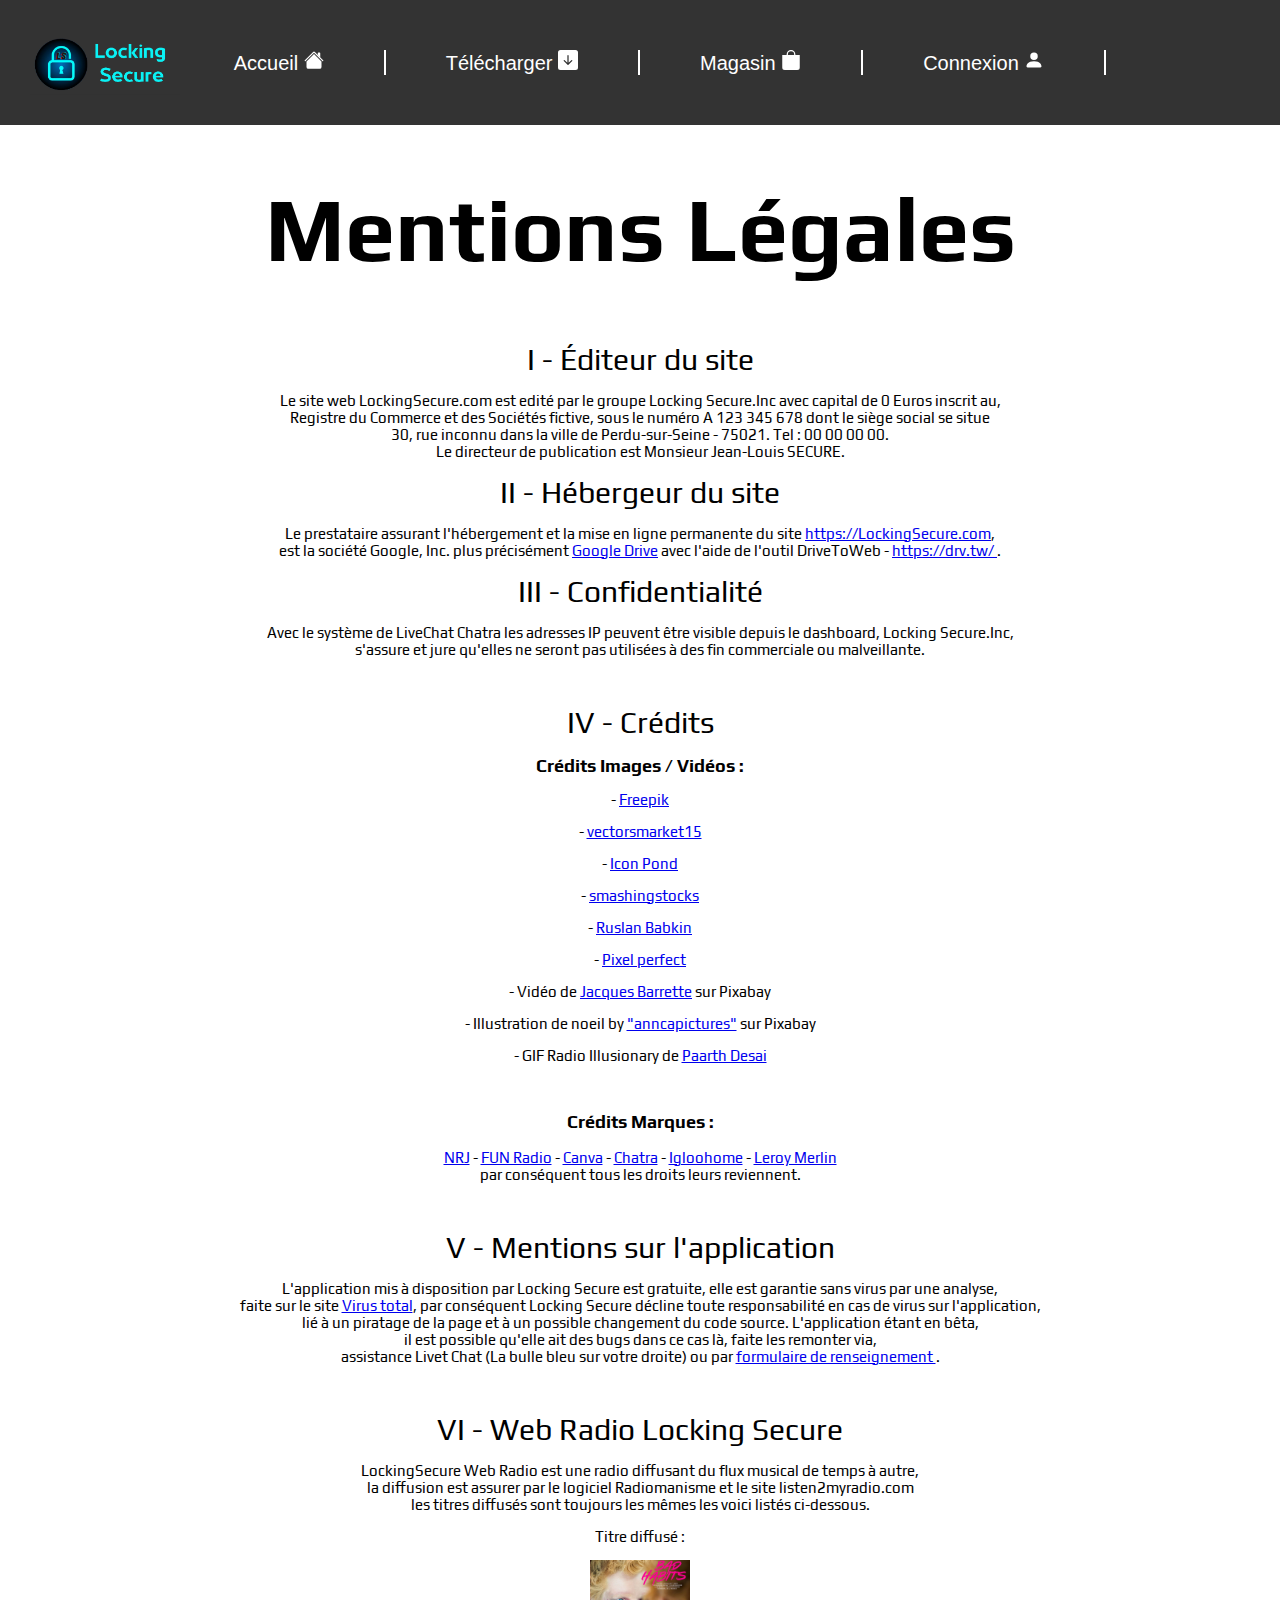
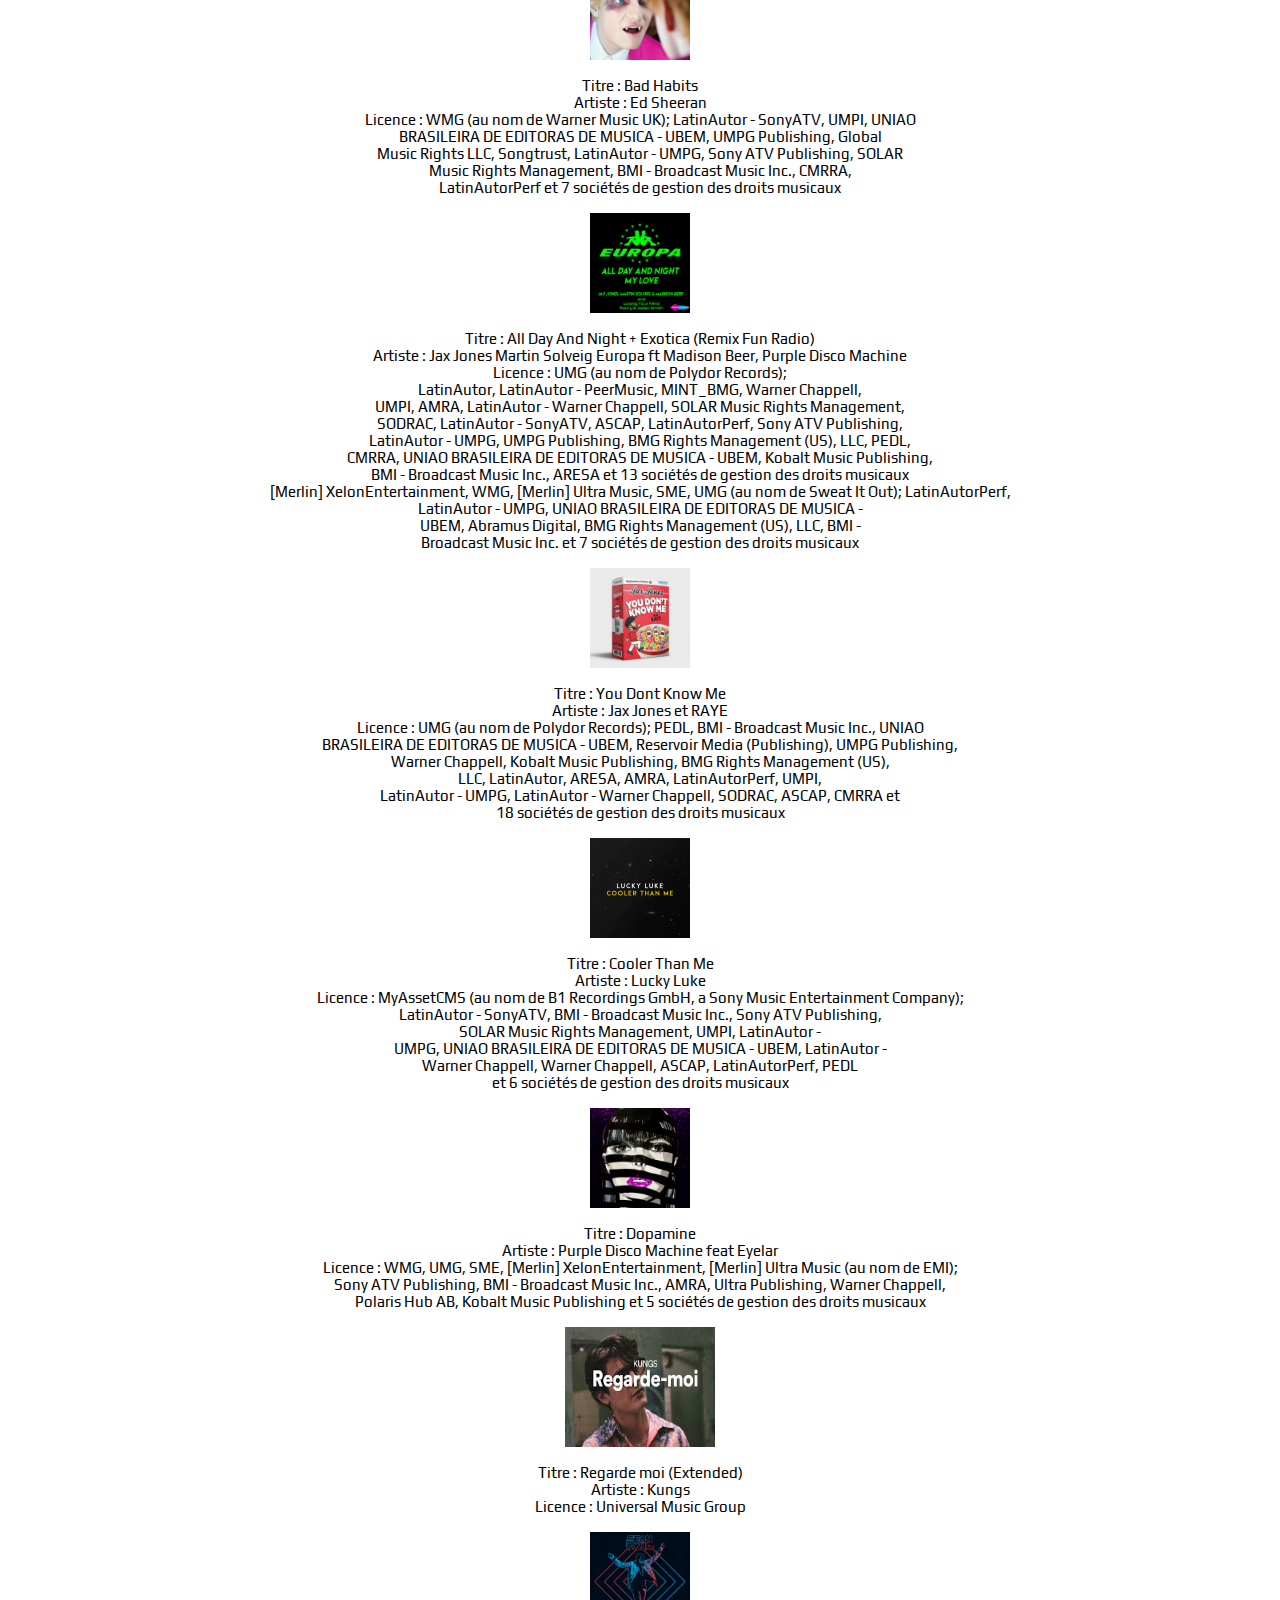
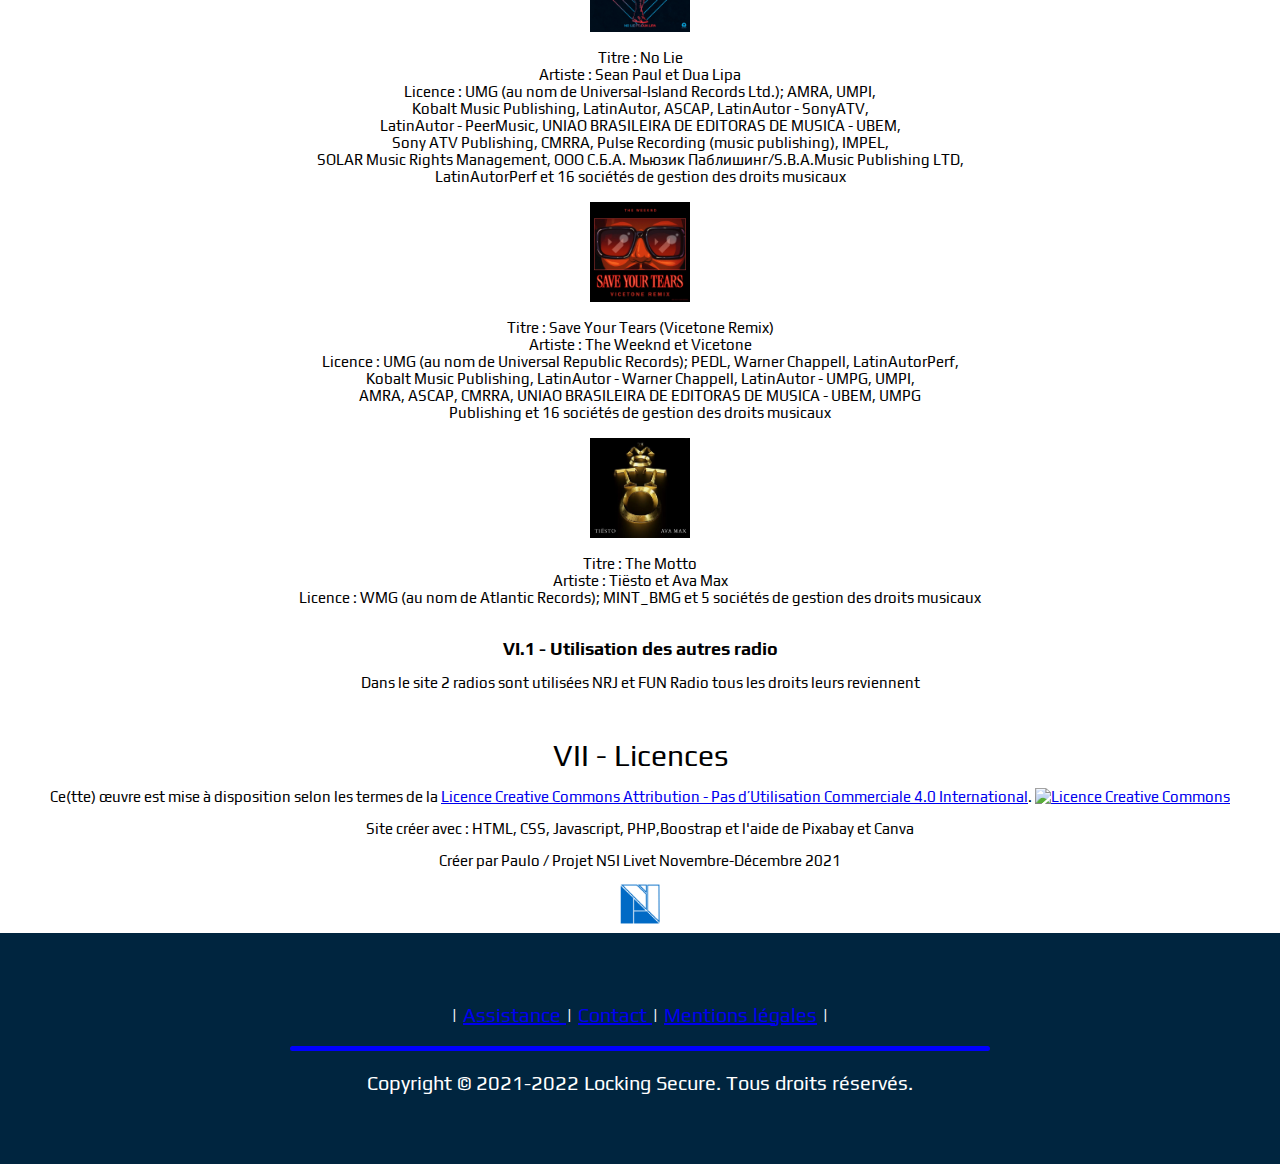
==== MentionsLegales.html @ 89ab0b8f "Add files via upload" ====
<html lang="fr-FR">
<html>
<meta charset="UTF-8">
 <link rel="stylesheet" href="LS.css"/>
 <link rel="stylesheet" href="mentions.css"/>
 <script src="java.js" > </script>
 <link rel="icon" type="Image/png" href="Image/LS.png">
  <link rel="icon" type="Image/png" href="Image/LS.png">
 <!-- Police d'écriture google-->
 <link rel="preconnect" href="https://fonts.googleapis.com">
<link rel="preconnect" href="https://fonts.gstatic.com" crossorigin>
<link href="https://fonts.googleapis.com/css2?family=Play:wght@700&display=swap" rel="stylesheet">
 <!-- Fin Police d'écriture google-->
  
<head>
<title> Locking Secure</title>
<script>
    (function(d, w, c) {
        w.ChatraID = '5RScxfjZFWTxBzPac';
        var s = d.createElement('script');
        w[c] = w[c] || function() {
            (w[c].q = w[c].q || []).push(arguments);
        };
        s.async = true;
        s.src = 'https://call.chatra.io/chatra.js';
        if (d.head) d.head.appendChild(s);
    })(document, window, 'Chatra');
</script>
 </head>
 
<body>

<!-- Menu, Header-->
<ul>
<div id="logo"><a href="index.html" > <img src="Image/logoLS.png" width="230"; height="90" > </a></div>
 <li><a href="index.html" >Accueil 
 <svg xmlns="http://www.w3.org/2000/svg" width="25" height="25" fill="currentColor" class="bi bi-house-fill" viewBox="0 0 16 16">
  <path fill-rule="evenodd" d="m8 3.293 6 6V13.5a1.5 1.5 0 0 1-1.5 1.5h-9A1.5 1.5 0 0 1 2 13.5V9.293l6-6zm5-.793V6l-2-2V2.5a.5.5 0 0 1 .5-.5h1a.5.5 0 0 1 .5.5z"/>
  <path fill-rule="evenodd" d="M7.293 1.5a1 1 0 0 1 1.414 0l6.647 6.646a.5.5 0 0 1-.708.708L8 2.207 1.354 8.854a.5.5 0 1 1-.708-.708L7.293 1.5z"/></svg></a></li>
 
 <li><a href="Download.html" >Télécharger
 <svg xmlns="http://www.w3.org/2000/svg" width="20" height="20" fill="currentColor" class="bi bi-arrow-down-square-fill" viewBox="0 0 16 16">
  <path d="M2 0a2 2 0 0 0-2 2v12a2 2 0 0 0 2 2h12a2 2 0 0 0 2-2V2a2 2 0 0 0-2-2H2zm6.5 4.5v5.793l2.146-2.147a.5.5 0 0 1 .708.708l-3 3a.5.5 0 0 1-.708 0l-3-3a.5.5 0 1 1 .708-.708L7.5 10.293V4.5a.5.5 0 0 1 1 0z"/></svg></a></li>
 
 
  <li><a href="shop.html" > Magasin
  <svg xmlns="http://www.w3.org/2000/svg" width="20" height="20" fill="currentColor" class="bi bi-bag-fill" viewBox="0 0 16 16">
  <path d="M8 1a2.5 2.5 0 0 1 2.5 2.5V4h-5v-.5A2.5 2.5 0 0 1 8 1zm3.5 3v-.5a3.5 3.5 0 1 0-7 0V4H1v10a2 2 0 0 0 2 2h10a2 2 0 0 0 2-2V4h-3.5z"/></svg></a> </li>
  
 
 <li><a href="Formulaire.php" > Connexion
 <svg xmlns="http://www.w3.org/2000/svg" width="25" height="25" fill="currentColor" class="bi bi-person-fill" viewBox="0 0 16 16">
  <path d="M3 14s-1 0-1-1 1-4 6-4 6 3 6 4-1 1-1 1H3zm5-6a3 3 0 1 0 0-6 3 3 0 0 0 0 6z"/></svg></a> </li>
 </ul>
<!-- FinMenu, Header-->

 
<div class="Decalagetxt">
<h1>Mentions Légales</h1>
<p><span class="mentionI"> I - Éditeur du site  <p></span>
Le site web LockingSecure.com est edité par le groupe Locking Secure.Inc avec capital de 0 Euros inscrit au, <br />
Registre du Commerce et des Sociétés fictive, sous le numéro A 123 345 678 dont le siège social se situe <br />
30, rue inconnu dans la ville de Perdu-sur-Seine - 75021. Tel : 00 00 00 00.<br/>
Le directeur de publication est Monsieur Jean-Louis SECURE.
<br>

<p><span class="mentionI">II - Hébergeur du site</p></span>
Le prestataire assurant l'hébergement et la mise en ligne permanente du site <a href="https://v0uspglbz4h1uinvhumx1q-on.drv.tw/Locking/">https://LockingSecure.com</a>, <br />
est la société Google, Inc. plus précisément <a href="https://drive.google.com/">Google Drive</a> avec l'aide de l'outil DriveToWeb - <a href="https://drv.tw/">https://drv.tw/ </a>. 
<br>

<p><span class="mentionI">III - Confidentialité</p></span>
<p>Avec le système de LiveChat Chatra les adresses IP peuvent être visible depuis le dashboard, Locking Secure.Inc,<br />
s'assure et jure qu'elles ne seront pas utilisées à des fin commerciale ou malveillante.</p>
<br>
<p> <span class="mentionI">IV - Crédits </p></span>
<p><span class="Crdtmarqueimg"> Crédits Images / Vidéos : </span> <br/>
<p> - <a href="https://www.freepik.com/">Freepik</a></p> 
<p> - <a href="https://www.flaticon.com/authors/vectorsmarket15">vectorsmarket15</a> </p>
<p> -  <a href="https://www.flaticon.com/authors/icon-pond"> Icon Pond </a> </p>
<p> - <a href="https://www.flaticon.com/authors/smashingstocks">smashingstocks</a> </p>
<p> - <a href="https://www.flaticon.com/authors/ruslan-babkin">Ruslan Babkin</a> </p>
<p> - <a href="https://www.flaticon.com/fr/auteurs/pixel-perfect">Pixel perfect</a></p>
<p> -  Vidéo de <a href="https://pixabay.com/fr/videos/technologie-ordinateur-informatique-17085/">Jacques Barrette</a> sur Pixabay    </p>
<p> - Illustration de noeil by <a href="https://pixabay.com/fr/illustrations/no%c3%abl-cadeaux-neige-surprendre-3030279/">"anncapictures"</a> sur Pixabay </p>
<p> - GIF Radio Illusionary de <a href="https://dribbble.com/shots/2987986-Radio-Illusionary-3D-GIF">Paarth Desai</a> </p>
<br>
<p> <span class="Crdtmarqueimg">Crédits Marques :</span> <br/>
<br>
<a href="https://www.nrj.fr/">NRJ</a> - <a href="https://www.funradio.fr/">FUN Radio</a> - <a href="https://www.canva.com/"> Canva</a> - <a href="https://chatra.com/fr/">Chatra</a> - <a href="https://igloohome.fr/"> Igloohome</a> - <a href="https://www.leroymerlin.fr/"> Leroy Merlin </a><br />
par conséquent tous les droits leurs reviennent.</p>
<br>
<p><span class="mentionI"> V - Mentions sur l'application  </p></span>
<p> L'application mis à disposition par Locking Secure est gratuite, elle est garantie sans virus par une analyse,<br />
faite sur le site <a href="https://www.virustotal.com/gui/file/21db43a9eebf0cf82213f165f5222d2fb0a681bf57924f289a1b4ac82d30a36a/detection">Virus total</a>, par conséquent Locking Secure décline 
toute responsabilité en cas de virus sur l'application,<br />
 lié à un piratage de la page et à un possible changement du code source. L'application étant en bêta,<br />
 il est possible qu'elle ait des bugs dans ce cas là, faite les remonter via,<br />
 assistance Livet Chat (La bulle bleu sur votre droite) ou par <a href ="Formulairecontact.php">formulaire de renseignement </a>. </p>
<br>
<p><span class="mentionI">VI - Web Radio Locking Secure</p></span>
<p> LockingSecure Web Radio est une radio diffusant du flux musical de temps à autre,<br />
 la diffusion est assurer par le logiciel Radiomanisme et le site listen2myradio.com<br />
 les titres diffusés sont toujours les mêmes les voici listés ci-dessous.<br />
<p> Titre diffusé : </p>
<a href="https://www.youtube.com/watch?v=HeOpRzcqKrE"><img src="Image/Radio/Bad_Habits_Sheeran.jpg" width="100"; height="100"></a><br />
<br >
Titre : Bad Habits <br />
Artiste : Ed Sheeran<br />
Licence : WMG (au nom de Warner Music UK); LatinAutor - SonyATV, UMPI, UNIAO  <br />
BRASILEIRA DE EDITORAS DE MUSICA - UBEM, UMPG Publishing, Global <br />
Music Rights LLC, Songtrust, LatinAutor - UMPG, Sony ATV Publishing, SOLAR <br />
Music Rights Management, BMI - Broadcast Music Inc., CMRRA,<br /> 
LatinAutorPerf et 7 sociétés de gestion des droits musicaux<br />

<br />
<a href="https://www.youtube.com/watch?v=gRAz0YdqdBM"><img src="Image/Radio/All_daynight_remix.png" width="100"; height="100"><br /></a>
<br >
Titre :  All Day And Night + Exotica (Remix Fun Radio) <br />
Artiste :  Jax Jones  Martin Solveig Europa ft Madison Beer, Purple Disco Machine<br />
Licence : UMG (au nom de Polydor Records); <br />
LatinAutor, LatinAutor - PeerMusic, MINT_BMG, Warner Chappell, <br />
UMPI, AMRA, LatinAutor - Warner Chappell, SOLAR Music Rights Management, <br />
SODRAC, LatinAutor - SonyATV, ASCAP, LatinAutorPerf, Sony ATV Publishing, <br />
LatinAutor - UMPG, UMPG Publishing, BMG Rights Management (US), LLC, PEDL, <br />
CMRRA, UNIAO BRASILEIRA DE EDITORAS DE MUSICA - UBEM, Kobalt Music Publishing, <br />
BMI - Broadcast Music Inc., ARESA et 13 sociétés de gestion des droits musicaux<br />
[Merlin] XelonEntertainment, WMG, [Merlin] Ultra Music, SME, UMG (au nom de Sweat It Out); LatinAutorPerf, <br />
LatinAutor - UMPG, UNIAO BRASILEIRA DE EDITORAS DE MUSICA - <br />
UBEM, Abramus Digital, BMG Rights Management (US), LLC, BMI - <br />
Broadcast Music Inc. et 7 sociétés de gestion des droits musicaux<br />
<br />
<a href="https://www.youtube.com/watch?v=PKB4cioGs98"><img src="Image/Radio/Dontknowme.jpg" width="100"; height="100"></a><br />
<br >
Titre : You Dont Know Me <br />
Artiste :  Jax Jones et RAYE<br />

Licence : UMG (au nom de Polydor Records); PEDL, BMI - Broadcast Music Inc., UNIAO <br />
BRASILEIRA DE EDITORAS DE MUSICA - UBEM, Reservoir Media (Publishing), UMPG Publishing,<br /> 
Warner Chappell, Kobalt Music Publishing, BMG Rights Management (US),<br />
 LLC, LatinAutor, ARESA, AMRA, LatinAutorPerf, UMPI,<br />
 LatinAutor - UMPG, LatinAutor - Warner Chappell, SODRAC, ASCAP, CMRRA et <br />
 18 sociétés de gestion des droits musicaux<br />
<br />
<a href="https://www.youtube.com/watch?v=BrE98Bj5yRc"><img src="Image/Radio/Lucky-Luke_Cooler-Than-Me_single.jpeg" width="100"; height="100"></a><br />
<br >
Titre : Cooler Than Me <br />
Artiste : Lucky Luke <br />
Licence : MyAssetCMS (au nom de B1 Recordings GmbH, a Sony Music Entertainment Company); <br />
LatinAutor - SonyATV, BMI - Broadcast Music Inc., Sony ATV Publishing, <br />
SOLAR Music Rights Management, UMPI, LatinAutor - <br />
UMPG, UNIAO BRASILEIRA DE EDITORAS DE MUSICA - UBEM, LatinAutor -<br />
 Warner Chappell, Warner Chappell, ASCAP, LatinAutorPerf, PEDL <br />
 et 6 sociétés de gestion des droits musicaux<br />
<br />
<a href="https://www.youtube.com/watch?v=2qmVnDOfDbo"><img src="Image/Radio/Puple_disco_machine_dopamine.png" width="100"; height="100"></a><br />
<br >
Titre :   Dopamine <br />
Artiste : Purple Disco Machine feat Eyelar<br />
Licence : WMG, UMG, SME, [Merlin] XelonEntertainment, [Merlin] Ultra Music (au nom de EMI);<br />
Sony ATV Publishing, BMI - Broadcast Music Inc., AMRA, Ultra Publishing, Warner Chappell, <br />
Polaris Hub AB, Kobalt Music Publishing et 5 sociétés de gestion des droits musicaux<br />
 
<br />
<a href="https://www.youtube.com/watch?v=mKheEpQJass"><img src="Image/Radio/Regarde_moi_Kungs.png" width="150"; height="120"></a><br />
<br >
Titre : Regarde moi (Extended)<br />
Artiste : Kungs<br />
Licence :  Universal Music Group<br />
<br />

<a href="https://www.youtube.com/watch?v=OuCUZ_MUbJg"><img src="Image/Radio/No_Lie.jpg" width="100"; height="100"></a><br />
<br >
Titre : No Lie<br />
Artiste : Sean Paul et Dua Lipa<br />
Licence : UMG (au nom de Universal-Island Records Ltd.); AMRA, UMPI, <br />
Kobalt Music Publishing, LatinAutor, ASCAP, LatinAutor - SonyATV, <br />
LatinAutor - PeerMusic, UNIAO BRASILEIRA DE EDITORAS DE MUSICA - UBEM,<br />
 Sony ATV Publishing, CMRRA, Pulse Recording (music publishing), IMPEL, <br />
SOLAR Music Rights Management, ООО С.Б.А. Мьюзик Паблишинг/S.B.A.Music Publishing LTD,<br /> 
LatinAutorPerf et 16 sociétés de gestion des droits musicaux<br />
<br />
<a href="https://www.youtube.com/watch?v=q1hc9WadPZc"><img src="Image/Radio/save_your_tears_vicetone.jpg" width="100"; height="100"></a><br />
<br >
Titre : Save Your Tears (Vicetone Remix)<br />
Artiste : The Weeknd et Vicetone <br />
Licence : UMG (au nom de Universal Republic Records); PEDL, Warner Chappell, LatinAutorPerf, <br />
Kobalt Music Publishing, LatinAutor - Warner Chappell, LatinAutor - UMPG, UMPI, <br />
AMRA, ASCAP, CMRRA, UNIAO BRASILEIRA DE EDITORAS DE MUSICA - UBEM, UMPG <br />
Publishing et 16 sociétés de gestion des droits musicaux<br />

<br />
<a href="https://www.youtube.com/watch?v=4LSU7Q86pAU"><img src="Image/Radio/themotto.png" width="100"; height="100"></a><br />
<br>
Titre : The Motto <br />
Artiste : Tiësto et Ava Max <br />
Licence : WMG (au nom de Atlantic Records); MINT_BMG et 5 sociétés de gestion des droits musicaux <br />
<br />
<p><b><span class="creditradio">VI.1 - Utilisation des autres radio </b> </p></span>
<p>Dans le site 2 radios sont utilisées NRJ et FUN Radio tous les droits leurs reviennent </p>


<br>
<p><span class="mentionI"> VII - Licences </p></span>
<p>Ce(tte) œuvre est mise à disposition selon les termes de la <a rel="license" href="http://creativecommons.org/licenses/by-nc/4.0/">Licence Creative Commons Attribution - Pas d’Utilisation Commerciale 4.0 International</a>.
<a rel="license" href="http://creativecommons.org/licenses/by-nc/4.0/"><img alt="Licence Creative Commons" style="border-width:0" src="https://i.creativecommons.org/l/by-nc/4.0/88x31.png" /></a><p>
<p> Site créer avec : HTML, CSS, Javascript, PHP,Boostrap et l'aide de Pixabay et Canva </p>
<p> Créer par Paulo / Projet NSI Livet Novembre-Décembre 2021 </p>
<a href="https://livet.paysdelaloire.e-lyco.fr/"><img src="Image/logo_livet.jpg" width="40"; height="40"></a>
<br>
<br>
</div> <!-- Fin Decalagetxt-->


  

<footer>
<p><div class="centrage"> | <a href="https://chatra.com/fr/"> Assistance </a> | <a href="Formulairecontact.php"> Contact </a>| <a href="MentionsLegales.html"> Mentions légales</a> |</p></div>

<div class="trait"></div>
<p> Copyright © 2021-2022 Locking Secure. Tous droits réservés.</p>
</footer>



 </body>
  </html>
---- LS.css ----
/* Menu, header  */
ul{
	
    list-style-type:none;
    margin: -8;
    padding: 50;
    background-color: #333;
    position: sticky;
    top:0;
    z-index:2; /*--------Met la barre de navigation avant tout les autres element ----- */
	display:flex;
	align-items:center;
	justify-content:center;



	
}


li {
    float: left;
	border-right: 2px solid #fff;
font-size: 25px;
	

}

li a
{


text-align: center;
padding: 100px;
font-family:Arial;
color: white;
text-decoration: none;


}

li a:hover
{
color:#38FDFD;
text-decoration:overline;
 

}
/* Fin du Menu, Header */

/* Logo*/
#logo
{
position:fixed;
left:55;
top:25px;


}



/* Partie bas de page */

footer {
	
    list-style-type:none;
    margin: -8;
    padding: 50;
    background-color: #00253f;
	font-family: 'Play', sans-serif;
    color:white;
	text-align: center;
font-size: 20px;
color:white;

}



/* Box de texte*/


.Box1
{

width:500px;
background: #1b1b1b;
border-radius: 10px ;
padding: 10px 680px 300px; /* 16px = Axe y vers le haut  200px = Axe x vers la droite 300 px = axe y vers le bas*/
color:white;	
}

.Box2
{

width:500px;
background: black;
border-radius: 10px ;
padding: 10px 680px 300px; /* 16px = Axe y vers le haut  200px = Axe x vers la droite 300 px = axe y vers le bas*/
color:white;	
}


.Box3
{

width:500px;
background: #04384f;
border-radius: 10px ;
padding: 10px 680px 300px; /* 16px = Axe y vers le haut  200px = Axe x vers la droite 300 px = axe y vers le bas*/
color:white;	
}

/*---------------------------------- Menu Slide img ------------------------------- */
#Menuimg

{
margin:0;
padding:0;
height:83vh;
display:flex;
justify-content:center;
align-items:center;
background: #00253f;
	
}

.slideimg

{
width:1200px;
height:700px;
border-radius:10px;	
overflow:hidden;
	
}

.slides
{
	width:500%;
	height:500px;
	display:flex;
}
.slides input
{
	display:none;
}

.slide {
	width:20%;
	transition:2s;
	
}

.slide img {
width:1200px;
height:700px;
	
}

.navigation-manual

{
	position:absolute;
	width:1200px;
	margin-top:204px;
	display:flex;
	justify-content:center;
}


.manual-btn {
	border : 2px solid #ffff;
	padding:5px;
	border-radius:10px;
	cursor:pointer;
	transition:1s;
	
}

.manual-btn:not(:last-child)
{
	margin-right:40px;
	
}

.manual-btn:hover
{
	background:#00253f;
}

#radio1:checked ~.first
{
	margin-left:0;
}

#radio2:checked ~.first
{
	margin-left:-20%;
}

#radio3:checked ~.first
{
	margin-left:-40%;
}

#radio4:checked ~.first
{
	margin-left:-60%;
}

.navigation-auto {
position:absolute;
display:flex;
justify-content:center;
width:1200px;
margin-top:-204px;
	
	
}
.navigation-auto div {
	border: 2px solid #00253f;
	padding:5px;
	border-radius:10px;
	transition:1s;
}

.navigation-auto div:not(:last-child)
{
	margin-right:40px;
	
	
}

#radio1:checked ~.navigation-auto .auto-btn1

{
	background:#00253f;
}
#radio2:checked ~.navigation-auto .auto-btn2

{
	background:#00253f;
}
#radio3:checked ~.navigation-auto .auto-btn3

{
	background:#00253f;
}
#radio4:checked ~.navigation-auto .auto-btn4

{
	background:#00253f;
}
/*---------------------------------- Fin Slide img ------------------------------- */


/* Texte*/
h1
{
font-family: 'Play', sans-serif;
font-size: 90px;
text-align: center;
	
}

h2
{
font-family: 'Play', sans-serif;
font-size: 70px;
text-align: center;
	
}

h3
{
font-family: 'Play', sans-serif;
font-size: 70px;
text-align: center;
	
}

h4
{
font-family: 'Play', sans-serif;
font-size: 70px;
text-align: center;
	
}
.text1 
{
font-family: 'Play', sans-serif;
font-size: 20px;

	
}
.trait
{
border-top : 5px solid blue;
width : 1500px;
border-radius: 5px ;
margin:0 auto;
}


.centrage {
	
text-align:center;
font-family: 'Play', sans-serif;
font-size: 20px;
	
}
.text2
{
font-family: 'Play', sans-serif;
font-size: 20px;

	
}


.textimg
{
  background-color: #000000;
  background-image: linear-gradient(rgba(0, 0, 0, 0.6), rgba(0, 0, 0, 0.6)), url(https://cdn.pixabay.com/photo/2017/12/20/16/49/christmas-3030279_960_720.jpg);
  background-position: center;
  background-size: cover;
  color: #ffffff;
  padding: 1em;
  text-align: center;
 

}
.txtfete 
{
font-family: 'Play', sans-serif;
font-size: 50px;
	
}

.txtnomderadio
{
font-family: 'Play', sans-serif;
font-size: 20px;
	
}
/* [base64]*/

@media screen and (max-width:1280px){ /* Media Querrie*/
	
	/* Ecran 1280 x 1024 */
/*-------- Barre de navigation  ----- */
	ul{
		
		list-style-type:none;
		margin: -8;
		padding: 50;
		background-color: #333;
		position: sticky;
		top:0;
		z-index:2; /*--------Met la barre de navigation avant tout les autres element ----- */
		display:flex;
		align-items:center;
		justify-content:center;
		

		
	}


	li {
		float: left;
		border-right: 2px solid #fff;
	    font-size: 20px;
		

	}

	li a
	{


	text-align: center;
	padding: 60px;
	font-family:Arial;
	color: white;
	text-decoration: none;


	}

	li a:hover
	{
	color:#38FDFD;
	text-decoration:overline;
	 

	}
	
svg
{

width: 20px;
height: 20px;
 		
}
#logo img
{
position:fixed;
left:30px;
top:35px;
width: 150px; 
height: 60px;


}


/*-------- Fin Barre de navigation  ----- */
/* Box de texte*/


.Box1
{

width:500px;
background: #1b1b1b;
border-radius: 10px ;
padding: 100px 370px 300px; /* 16px = Axe y vers le haut  200px = Axe x vers la droite 300 px = axe y vers le bas*/
color:white;	
}

.Box2
{

width:500px;
background: black;
border-radius: 10px ;
padding: 10px 370px 300px; /* 16px = Axe y vers le haut  200px = Axe x vers la droite 300 px = axe y vers le bas*/
color:white;	
}

.Box3
{

width:500px;
background: #04384f;
border-radius: 10px ;
padding: 10px 375px 300px; /* 16px = Axe y vers le haut  200px = Axe x vers la droite 300 px = axe y vers le bas*/
color:white;	
}

footer {
	
    list-style-type:none;
    margin: -8;
    padding: 50;
    background-color: #00253f;
	font-family: 'Play', sans-serif;
    color:white;
	text-align: center;
font-size: 20px;
color:white;

}
.trait
{
border-top : 5px solid blue;
width : 700px;
border-radius: 5px ;
margin:0 auto;
}
		/* Fin du Menu, Header */
		
/*---------------------------------- Menu Slide img ------------------------------- */
#Menuimg

{
margin:0;
padding:0;
height:88vh;
display:flex;
justify-content:center;
align-items:center;
background: #00253f;
	
}

.slideimg

{
width:1200px;
height:700px;
border-radius:10px;	
overflow:hidden;
	
}

.slides
{
	width:500%;
	height:500px;
	display:flex;
}
.slides input
{
	display:none;
}

.slide {
	width:20%;
		transition:2s;
	
}

.slide img {
width:1200px;
height:700px;
	
}

.navigation-manual

{
	position:absolute;
	width:1200px;
	margin-top:204px;
	display:flex;
	justify-content:center;
}


.manual-btn {
	border : 2px solid #ffff;
	padding:5px;
	border-radius:10px;
	cursor:pointer;
	transition:1s;
	
}

.manual-btn:not(:last-child)
{
	margin-right:40px;
	
}

.manual-btn:hover
{
	background:#00253f;
}

#radio1:checked ~.first
{
	margin-left:0;
}

#radio2:checked ~.first
{
	margin-left:-20%;
}

#radio3:checked ~.first
{
	margin-left:-40%;
}

#radio4:checked ~.first
{
	margin-left:-60%;
}

.navigation-auto {
position:absolute;
display:flex;
justify-content:center;
width:1200px;
margin-top:-204px;
	
	
}
.navigation-auto div {
	border: 2px solid #00253f;
	padding:5px;
	border-radius:10px;
	transition:1s;
}

.navigation-auto div:not(:last-child)
{
	margin-right:40px;
	
	
}

#radio1:checked ~.navigation-auto .auto-btn1

{
	background:#00253f;
}
#radio2:checked ~.navigation-auto .auto-btn2

{
	background:#00253f;
}
#radio3:checked ~.navigation-auto .auto-btn3

{
	background:#00253f;
}
#radio4:checked ~.navigation-auto .auto-btn4

{
	background:#00253f;
}
/*---------------------------------- Fin Slide img ------------------------------- */
}/*---------------------------------- Fin media querries PC Lycée ------------------------------- */
---- mentions.css ----
.mentionI
{
	
font-family: 'Play', sans-serif;
font-size: 30px;
text-align: center;
color:black;
	
	
}

.Decalagetxt
{
	
	text-align:center;
	font-family: 'Play', sans-serif;
font-size: 15px;
text-align: center;
color:black;
	
}

.creditradio
{
font-size: 18px;

}

.Crdtmarqueimg
{
font-size: 18px;
font-weight:bold
	
}
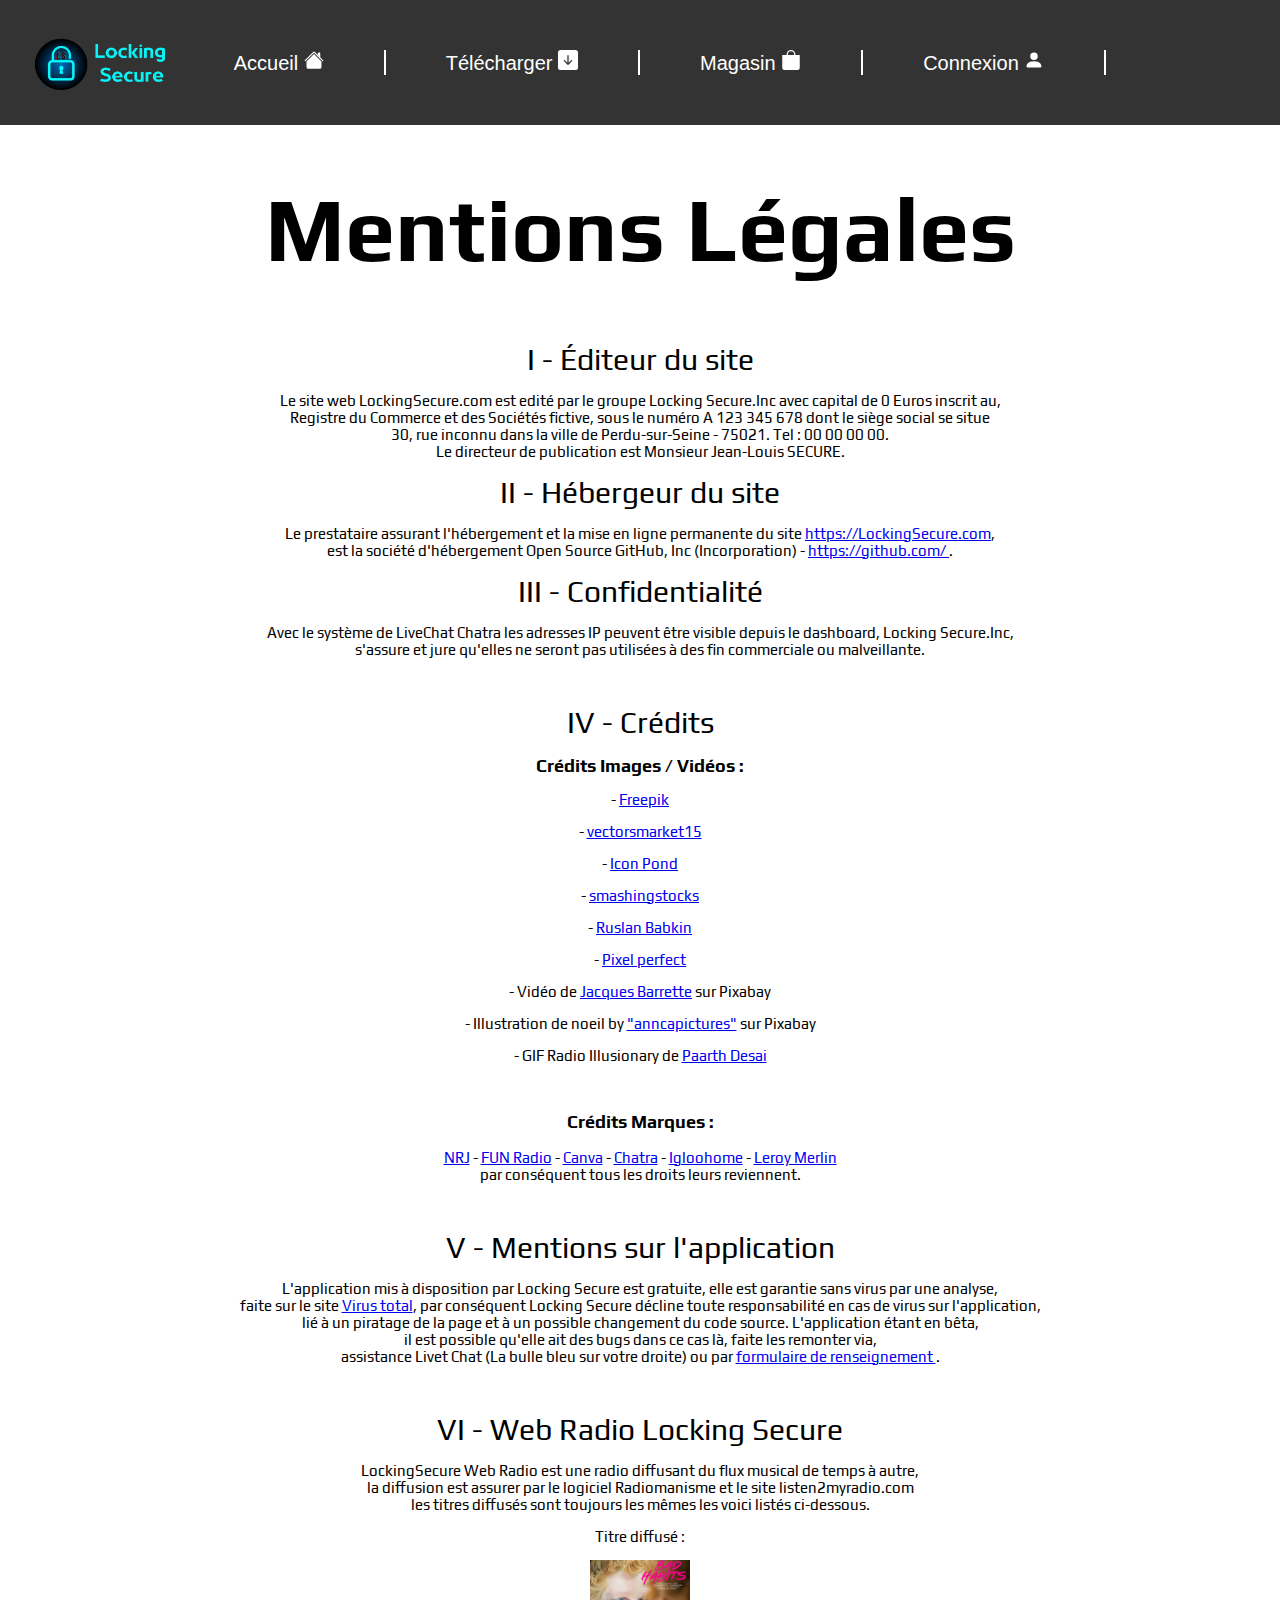
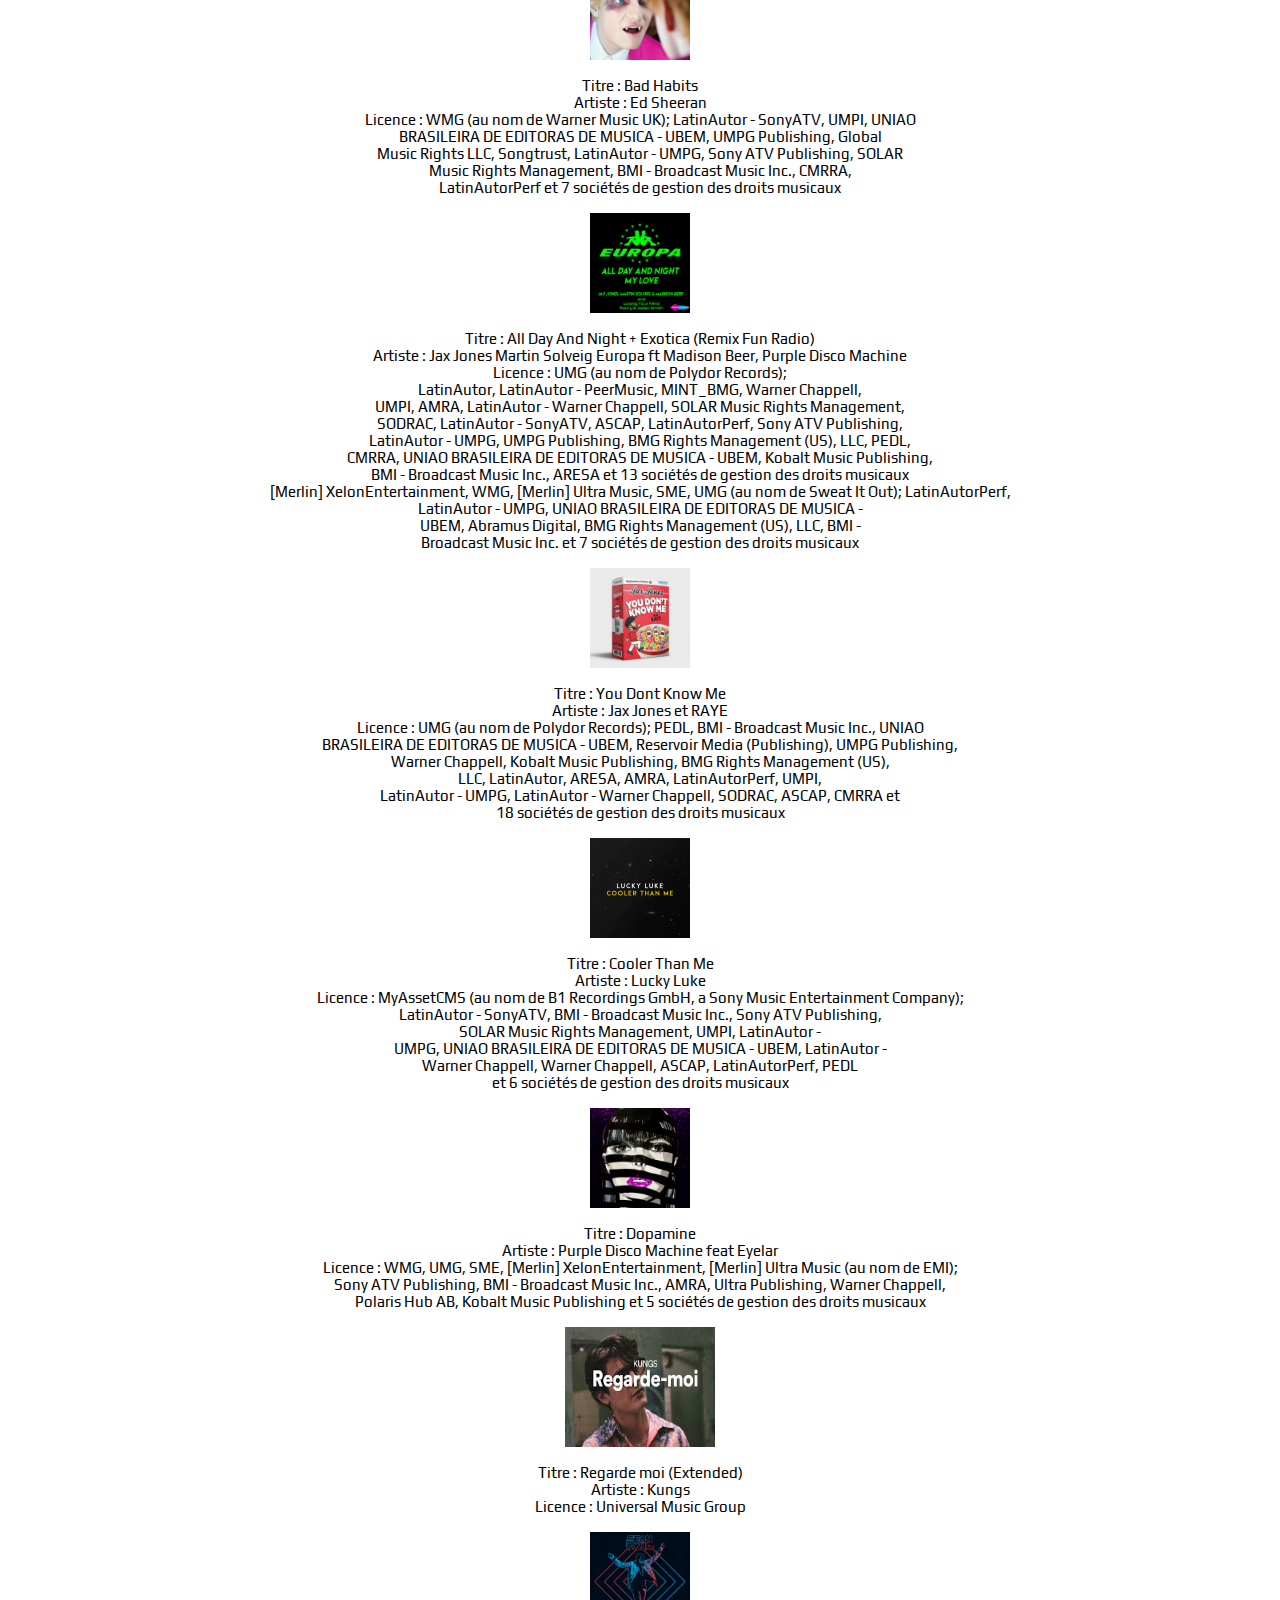
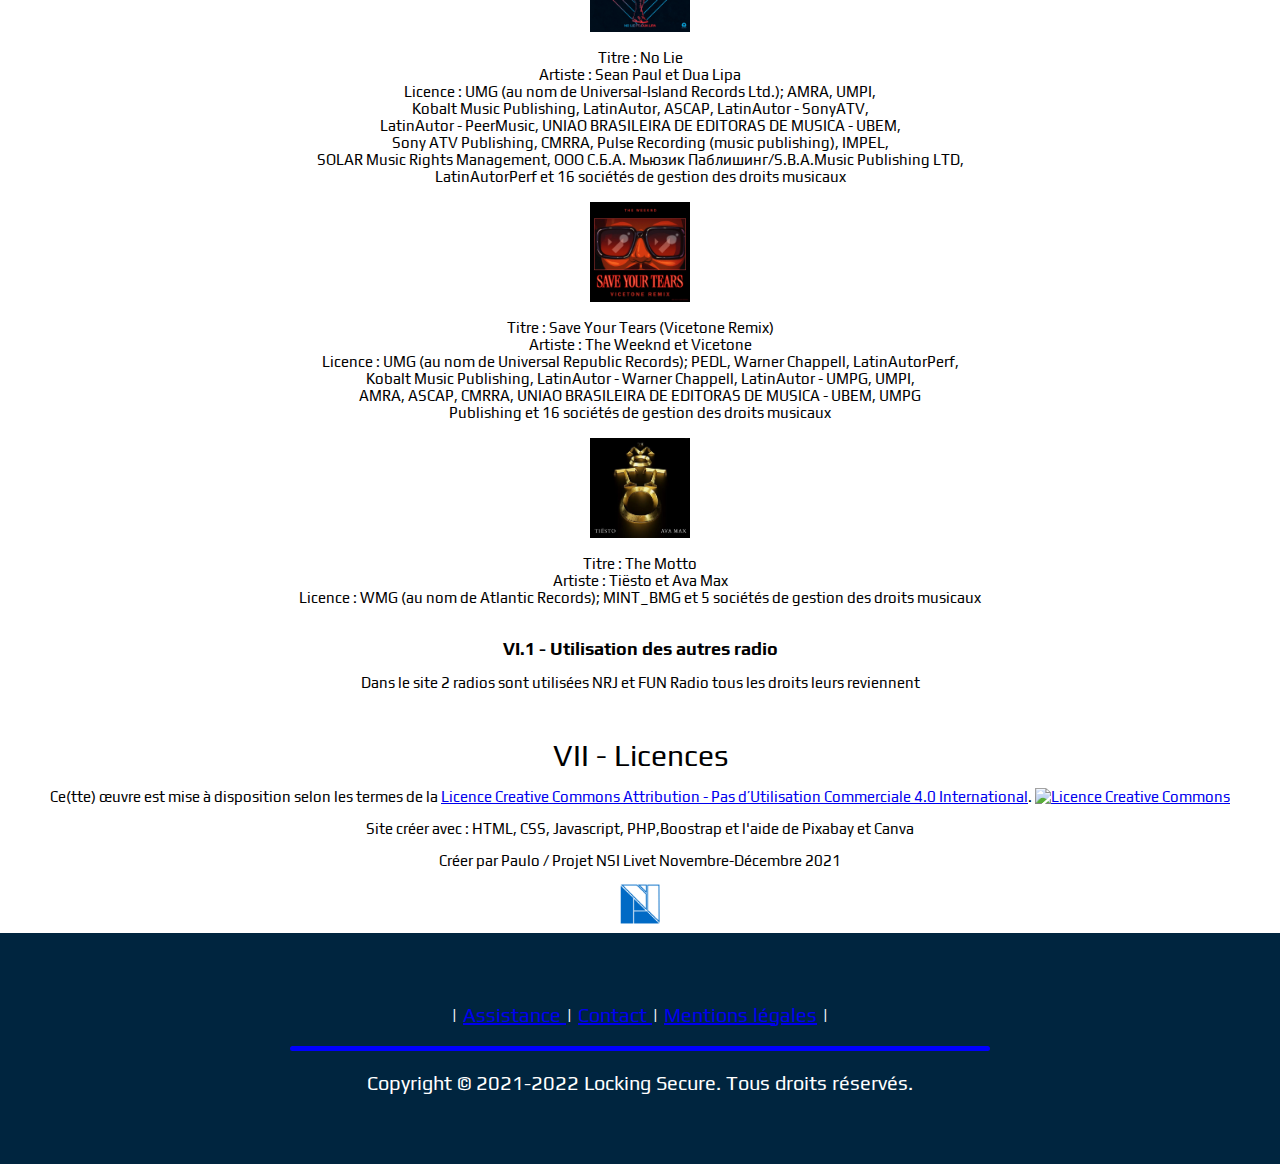
==== commit 58bdcd20: "Add files via upload" ====
--- a/MentionsLegales.html
+++ b/MentionsLegales.html
@@ -67,7 +67,7 @@
 
 <p><span class="mentionI">II - Hébergeur du site</p></span>
 Le prestataire assurant l'hébergement et la mise en ligne permanente du site <a href="https://v0uspglbz4h1uinvhumx1q-on.drv.tw/Locking/">https://LockingSecure.com</a>, <br />
-est la société Google, Inc. plus précisément <a href="https://drive.google.com/">Google Drive</a> avec l'aide de l'outil DriveToWeb - <a href="https://drv.tw/">https://drv.tw/ </a>. 
+est la société d'hébergement Open Source GitHub, Inc (Incorporation) - <a href="https://github.com/">https://github.com/ </a>. 
 <br>
 
 <p><span class="mentionI">III - Confidentialité</p></span>
